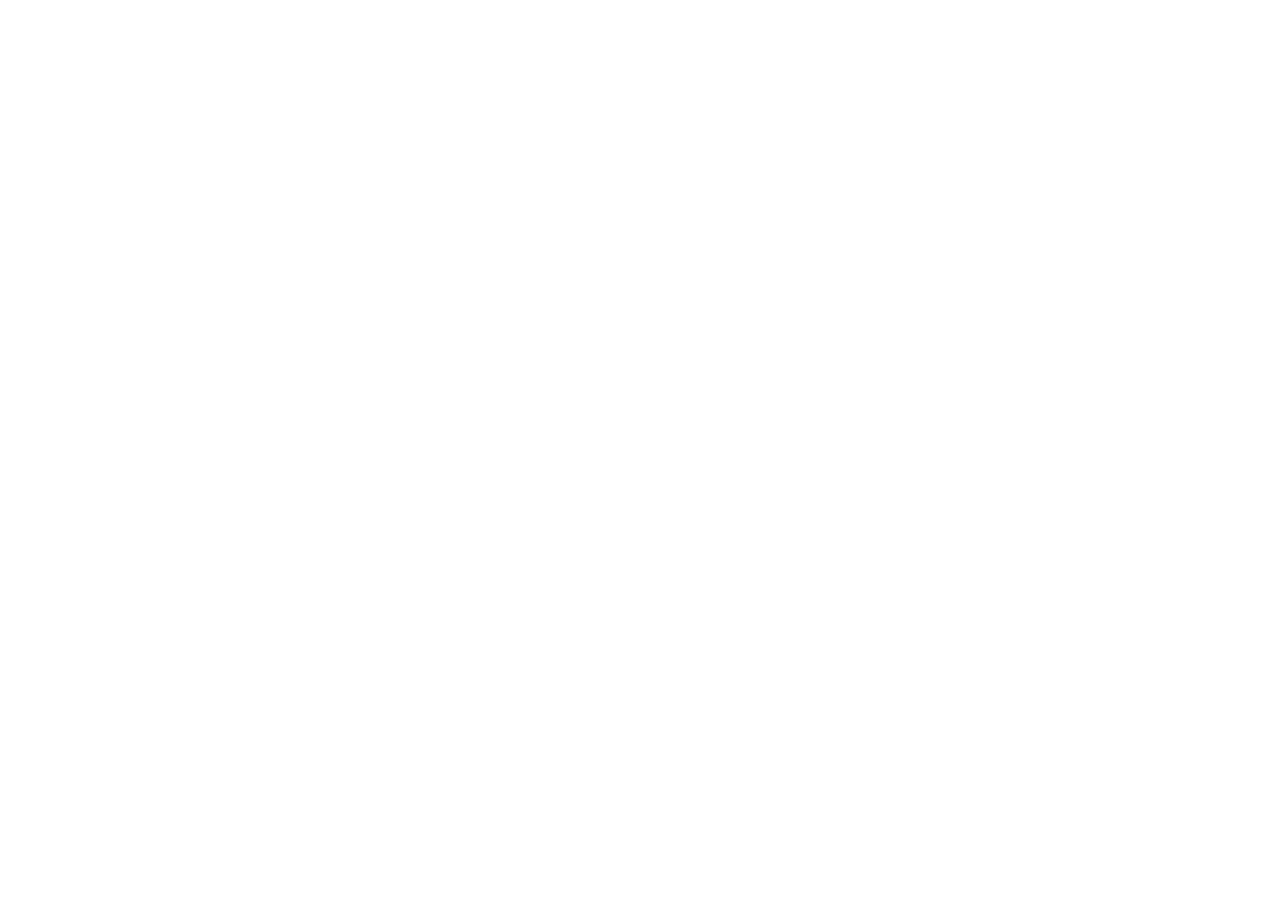
==== experiment/simulation/index.html @ ec4c59cd "Initial commit" ====
<!DOCTYPE html>
<html>
<head>
	<!-- Add CSS at the head of HTML file -->
    <link rel="stylesheet" href="./css/main.css">
</head>
<body>
		<!-- Your code goes here-->

	<!-- Add JS at the bottom of HTML file --> 
        <script src="./js/main.js"></script>
</body>
</html>
---- experiment/simulation/css/main.css ----
/* You CSS goes in here */
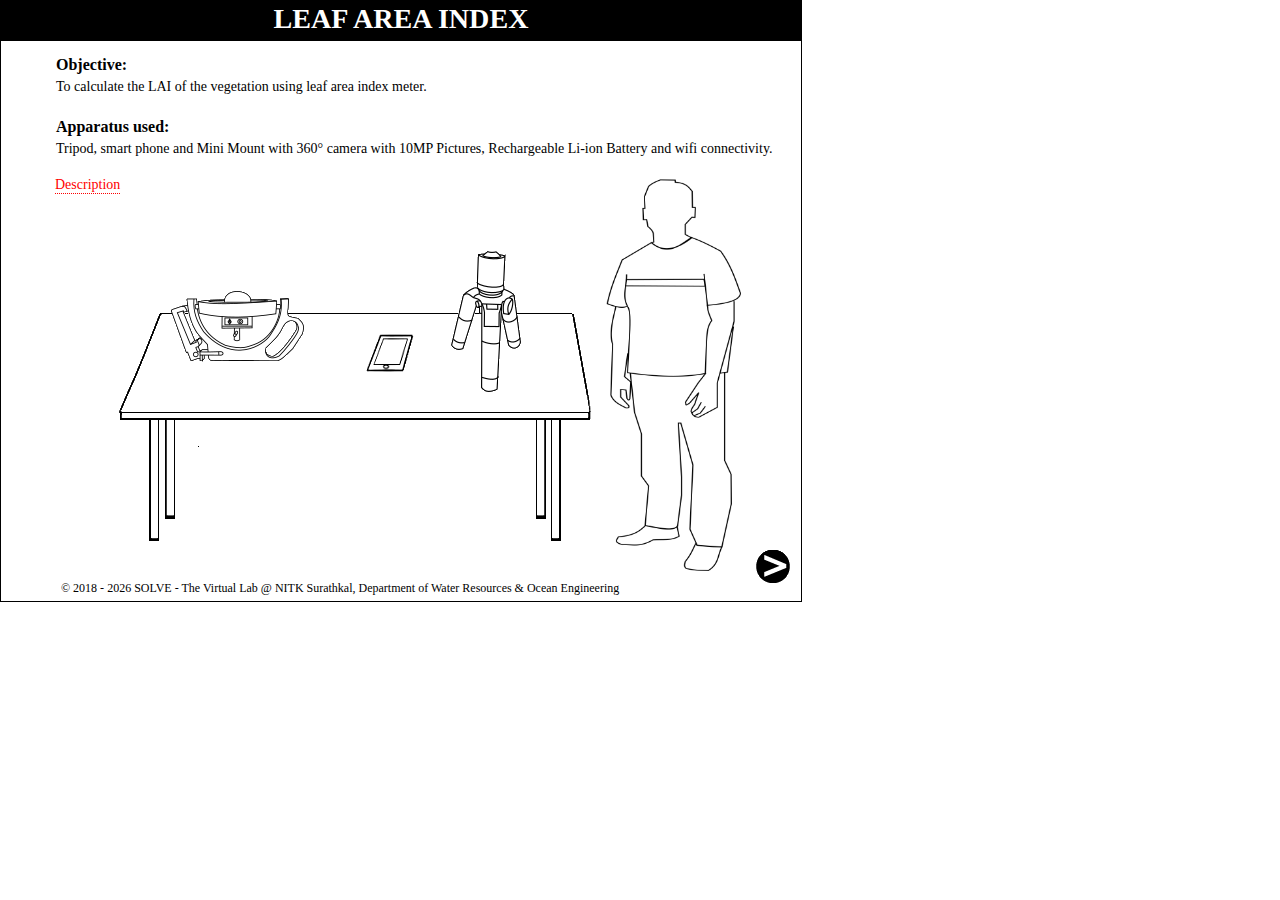
==== commit c451062e: "Updated Leaf Area Index Contents" ====
--- a/experiment/simulation/index.html
+++ b/experiment/simulation/index.html
@@ -1,13 +1,167 @@
 <!DOCTYPE html>
 <html>
 <head>
-	<!-- Add CSS at the head of HTML file -->
-    <link rel="stylesheet" href="./css/main.css">
+<meta charset="UTF-8">
+<title>SOLVE</title>
+<link rel="stylesheet" href="css/lai.css" />
+<script type="text/javascript" src="js/lai.js"></script>
+<script>
+var simsubscreennum=0;
+var temp=0;
+
+
+</script>
 </head>
-<body>
-		<!-- Your code goes here-->
 
-	<!-- Add JS at the bottom of HTML file --> 
-        <script src="./js/main.js"></script>
+<body style="margin:0; font-family:verdana;">
+<div id="simscreen">
+<div id="title"><h3>LEAF AREA INDEX</h3></div>
+
+<div class="simsubscreen" id="canvas0">
+<h4 class="incanvas">Objective:</h4>
+<p class="incanvas" style="font-size:14px;">To calculate the LAI of the vegetation using leaf area index meter.</p><br/>
+<h4 class="incanvas">Apparatus used:</h4>
+<p class="incanvas" style="font-size:14px;">Tripod, smart phone and Mini Mount with 360&deg; camera with 10MP Pictures, Rechargeable Li-ion Battery and wifi connectivity.</p>
+	<img style="position:absolute; left:50px; top:250px;cursor:pointer" title="" src="./images/table.png" />
+	<img style="position:absolute; left:120px; top:240px;cursor:pointer" title="Minimount" src="./images/mountHand.png" />
+	<img style="position:absolute; left:310px; top:280px;cursor:pointer" title="Smart Phone" src="./images/mobile.png" />
+	<img style="position:absolute; left:400px; top:200px;cursor:pointer" title="Tripod" src="./images/tripod1.png" />
+	<img style="position:absolute; left:540px; top:120px;width: 150px;height: 400px;cursor:pointer" title="" src="./images/man.png" />
+<br>&nbsp;<span class="tooltip" style="border-bottom:1px dotted ; color:red;text-align:justify">Description
+	<span class="tooltiptext">
+	<p><strong style="color:red;">Leaf area index (LAI)</strong>: is a dimensionless quantity that characterizes plant canopies. A leaf area index (LAI) expresses the leaf area per unit ground or trunk surface area of a plant and is commonly used as an indicator of the growth rate of a plant. LAI is a complex variable that relates not only to the size of the canopy, but also to its density, and the angle at which leaves are oriented in relation to one another and to light sources.
+	</p>
+	</span>
+	</span>
+</div>
+
+<div class="simsubscreen" id="canvas1" style="visibility:hidden; ">
+	<strong class="incanvas">STEP</strong>
+	<span class="circlebg">&nbsp;1&nbsp;</span>
+	<p class="steptext">&nbsp;Mount the minimount on a monopod, tripod or a handle. To unlock the minimount push the lever down from upward to downward position.</p>
+	<img id="can1-1" style="position:absolute; left:240px; top: 280px;cursor:pointer" src="images/tripod2.png" />
+	<img id="can1-2" style="position:absolute; left:350px; top:350px;cursor:pointer" src="images/mountHand.png" />
+	<img id="can1-2a" style="position:absolute; left:350px; top:350px;cursor:pointer;visibility: hidden;" src="images/mountWithHand.png" />
+	<img id="can1-2b" style="position:absolute; left:210px; top:219px;cursor:pointer;visibility: hidden;" src="images/mountHand.png" />
+	<img id="can1-3" style="position:absolute; cursor:pointer;opacity: 0;" alt="Minimount Topview" src="images/topview.png" />
+	<img id="can1-6" style="position:absolute; cursor:pointer;left:408px; top:206px;visibility: hidden" alt="Minimount Topview" src="images/bubble.png" />
+	<img id="can1-7" style="position:absolute; cursor:pointer;left:265px; top:110px;visibility: hidden" alt="Minimount Topview" src="images/zoom.png" />
+	<img id="can1-4" style="position:absolute; cursor:pointer;left:330px; top:275px;opacity: 0;transform: rotate(-60deg); transform-origin: 20% 50%;" alt="Minimount Topview" src="images/lever2.png" />
+	<img id="can1-5" style="position:absolute; cursor:pointer;left:330px; top:208px;visibility: hidden" alt="Minimount Topview" src="images/handUp.png" />
+	<img id="can1-5a" style="position:absolute; cursor:pointer;left:326px; top:255px;visibility: hidden;" alt="Minimount Topview" src="images/handDown.png" />
+	<span id="v1" class="setFont" style="position:absolute;top: 95px; left: 300px; opacity: 0;">Minimount Top View</span>
+</div>
+
+<div class="simsubscreen" id="canvas2" style="visibility:hidden;">
+	<strong class="incanvas">STEP</strong>
+	<span class="circlebg">&nbsp;2&nbsp;</span>
+	<p class="steptext">&nbsp;The weight is placed on the tubular arm to level the mount. Tighten the screws.</p>
+	<img id="can2-1" style="position:absolute; left:310px; top:280px; cursor:pointer" src="images/tripod2.png" />
+	<img id="can2-2" style="position:absolute; left:280px; top:219px;cursor:pointer" src="images/mountHand.png" />
+	<img id="can2-3" style="position:absolute; left:420px; top:430px;cursor:pointer" title="Weight" src="images/box.png" />
+	<img id="can2-3a" style="position:absolute; left:420px; top:430px;cursor:pointer;visibility: hidden" src="images/handbox.png" />
+	<img id="can2-4" style="position:absolute; left:333px; top:254px;cursor:pointer;visibility: hidden" src="images/box.png" />
+	<img id="can2-5" style="position:absolute; left:293px; top:268px;cursor:pointer;visibility: hidden" src="images/skrewTight.png" />
+	<img id="can2-5a" style="position:absolute; left:330px; top:268px;cursor:pointer;visibility: hidden" src="images/skrewTight2.png" />
+	<img id="can2-6" style="position:absolute;	left:450px; top:250px; cursor:pointer;opacity: 0;transition: opacity;transition-delay: 1s;" alt="Minimount Topview" src="images/topview.png" />
+	<img id="can2-7" style="position:absolute; cursor:pointer;left:580px; top:306px;opacity: 0;transition: opacity;transition-delay: 1s;" alt="Minimount Topview" src="images/bubble.png" />
+	<img id="can2-8" style="position:absolute; cursor:pointer;left:440px; top:210px;opacity: 0;transition: opacity;transition-delay: 1s;" alt="Minimount Topview" src="images/zoom.png" />
+	<p id="v22" class="setFont descStyle" style="position: absolute; left: 90px;top: 100px;visibility: hidden">Mount Level is indicated by a spirit green bubble.</p>
+	<span id="v21" class="setFont" style="position:absolute;top: 195px; left: 480px; opacity: 0;">Minimount Top View</span>
+</div>
+<div class="simsubscreen" id="canvas3" style="visibility:hidden;">
+	<strong class="incanvas">STEP</strong>
+	<span class="circlebg">&nbsp;3&nbsp;</span>
+	<p class="steptext">&nbsp;Before acquiring images pull of the flexible black rubber lens cap. Press the mode button to turn on the camera. Connect the camera to smartphone via wifi
+	</p>
+	<img id="can3-1" style="position:absolute; left:310px; top:280px; cursor:pointer" src="images/tripod2.png" />
+	<img id="can3-2" style="position:absolute; left:280px; top:219px;cursor:pointer" src="images/miniWithoutCap.png" />
+	<img id="can3-3" style="position:absolute; left:334px; top:222px;cursor:pointer" src="images/cap0.png" />
+	<img id="can3-3b" style="position:absolute; left:334px; top:222px;cursor:pointer;visibility: hidden" src="images/cap2.png" />
+	<img id="can3-3a" style="position:absolute; left:330px; top:216px;cursor:pointer;visibility: hidden" src="images/cap1.png" />
+	<img id="can3-5" style="position:absolute; left:389px; top:192px;cursor:pointer;visibility: hidden" src="images/zoom2.png" />
+	<img id="can3-4" style="position:absolute; left:400px; top:235px;cursor:pointer;visibility: hidden" src="images/modeAll.png" />
+	<img id="can3-4u" style="position:absolute; left:414px; top:240px;cursor:pointer;visibility: hidden" src="images/modeUp.png" />
+	<img id="can3-4d" style="position:absolute; left:414px; top:255px;cursor:pointer;visibility: hidden" src="images/modeDown.png" />
+	<img id="can3-6" style="position:absolute; left:414px; top:356px;cursor:pointer;visibility: hidden" src="images/smartPhone.png" />
+	<span id="can3-70" style="position:absolute; left:429px; top:366px;cursor:pointer;font-size:5px;visibility: hidden;">Connected</span>
+	<img id="can3-71" style="position:absolute; left:435px; top:366px;cursor:pointer;visibility: hidden" src="images/b1.png" />
+	<img id="can3-72" style="position:absolute; left:432px; top:364px;cursor:pointer;visibility: hidden" src="images/b2.png" />
+	<img id="can3-73" style="position:absolute; left:427px; top:360px;cursor:pointer;visibility: hidden" src="images/b3.png" />
+	<p id="v3" class="setFont descStyle" style="position: absolute; left: 90px;top: 440px;visibility: hidden;">Smartphone can be used to remotely trigger the camera while capturing images.</p>
+	<span id="v31" class="setFont" style="position:absolute;top: 165px; left: 370px; visibility: hidden">Minimount Mode Button Panel</span>
+</div>
+
+<div class="simsubscreen" id="canvas4" style="visibility:hidden;">
+	<strong class="incanvas">STEP</strong>
+	<span class="circlebg">&nbsp;4&nbsp;</span>
+	<p class="steptext">&nbsp;Place the setup under a vegetation and capture the image by remotely triggering the camera using a smartphone.</p>
+	<img id="can4-1" style="position:absolute; left:20px; top: 50px;cursor:pointer" src="images/tree.png" />
+	<img id="can4-2" style="position:absolute; left:180px; top: 240px;cursor:pointer" src="images/manMount.png	" />
+	<img id="can4-3" style="position:absolute; left:500px; top: 380px;cursor:pointer" src="images/smartPhone.png" />
+	<img id="can4-3a" style="position:absolute; left:500px; top: 380px;cursor:pointer;visibility:hidden" src="images/pressHand.png" />
+	<img id="can4-4" style="position:absolute; left:514px; top: 390px;cursor:pointer;visibility:hidden" src="images/pic.png" />
+	<img id="can4-5" style="position:absolute; left:400px; top: 120px;cursor:pointer;visibility: hidden;" src="images/picture.png" />
+	<p id="v4" class="setFont descStyle" style="position: absolute; left: 370px;top: 455px;width:350px	">The smart phone should be within 20m distance.</p>
+</div>
+
+<div class="simsubscreen" id="canvas5" style="visibility:hidden;">
+	<strong class="incanvas">STEP</strong>
+	<span class="circlebg">&nbsp;5&nbsp;</span>
+	<p class="steptext">&nbsp;Select the image sample and The image captured is analysed and  vegetative parameters are calculated.</p>
+	<div id="mySlider"></div>
+	<div id="sliderNav">
+		<div id="sliderPrev" onclick="prevSlide();"><img src="images/back.png"></div>
+		<div id="sliderNext" onclick="nextSlide();"><img src="images/forward.png"></div>
+	</div>
+	<p class="setFont" style="position:absolute;left: 340px;top:370px;text-align: center;" id="name"></p>
+	<span class="tooltip" style="position: absolute; top:390px; left: 0px;border-bottom:1px dotted ; color:red;text-align:justify;">Inference
+		<span class="tooltiptext" style="background-color:  rgb(15, 14, 14);">
+		<p><strong style="color:red;">Leaf area index (LAI)</strong>: is 0 for Bare Ground and over 10 for dense conifer forests
+		</p>
+		</span>
+		</span>
+	<table style="position:absolute;left: 0px;top:410px;font-size: 12px;
+	">
+		<thead>
+			<tr>
+				<th>Latitude<p>[<0=S]</p></th>
+				<th>Longitude<p>[<0=W]</p></th>
+				<th>GapFraction</th>
+				<th>Openness</th>
+				<th>LAI(2000)-Lin</th>
+				<th>LAI(2000G)-Lin</th>
+				<th>LAI(2000)-Log</th>
+				<th>LAI(2000G)-Log</th>
+			</tr>
+		</thead>
+		<tbody id="data">
+
+		</tbody>
+	</table>
+</div>
+
+
+<!-- nextButton -->
+<div id="nav">
+<img id="nextButton" onclick="navNext()" src="images/Next.png" />
+</div>
+
+<span id="dialog-div" style="text-align:justify;padding: 2px;border-radius: 5px;">
+	 <p id="divp" style="font-family:verdana; font-size:14px;padding: 5px;">Both ends of the pipe must be trimmed to ensure parallel faces.</p>
+	 <input type="button" style="cursor:pointer;border-radius: 5px;margin: 0 auto; padding: 0;display: inline-block;text-align: center;" value="OK" onclick = "hideDialog();">
+</span>
+
+
+ <!-- This is the questions division -->
+<span id="question-div">
+	 <p id="divq" style="font-family:verdana; font-size:14px;">Both ends of the pipe must be trimmed to ensure parallel faces.</p>
+	 <!-- <input type="button" style="cursor:pointer" value="OK" onclick = "evaluateAnswer();"> -->
+	 <p id="ans"></p>
+</span>
+<!--Blinking Arrow	-->
+<img class ="" id="arrow1" style="visibility:hidden;" src="images/arrow1.png"/>
+<div id="copyright"> &copy; 2018 - <script>document.write(new Date().getFullYear())</script> SOLVE - The Virtual Lab @ NITK Surathkal, Department of Water Resources & Ocean Engineering</div>
+</div>
 </body>
 </html>
--- a/experiment/simulation/css/lai.css
+++ b/experiment/simulation/css/lai.css
@@ -0,0 +1,438 @@
+
+html
+{
+    -moz-user-select     : none;
+    -khtml-user-select   : none;
+    -webkit-user-select  : none;
+    -o-user-select       : none;
+    user-select          : none;
+}
+#simscreen
+{
+	position: relative;
+	left:0px;
+	top:0px;
+	height: 600px; 
+	width:800px;
+	border:solid 1px;
+	background-color:white;
+}
+
+#title{
+	position:relative;
+	left: 0px;
+	top: 0px;
+	height:40px;
+	font-size: 24px;
+	text-align:center;
+	background-color: black;
+	font-family: verdana;
+	color: White;
+	text-transform: uppercase; 
+}
+
+#title h3
+{  
+	padding-top:2px;
+	margin:0px;
+}	
+
+.simsubscreen
+{
+	position:absolute;
+	left:50px;
+	top:50px;
+	height:530px;
+	width:745px;
+}
+
+.incanvas
+{
+	margin:5px 0 0 5px;
+	padding:0;
+	font-family:verdana;
+}
+
+#nextButton
+{
+	position:absolute;
+	left:750px;
+	top:540px;
+	cursor:pointer;
+}
+
+.circlebg
+{
+	border-radius:100%;
+	font-size:25px;
+	color:#fff;
+	text-align:center;
+	background:#000
+}
+
+.steptext
+{
+	display:inline;
+	font-size:14px;
+}
+
+table th, tr, td{
+	border: 1px solid black;
+	padding: 2px;
+	font-family: verdana;
+	border-collapse: collapse;
+}
+
+td{
+	font-family: verdana;
+	font-size: 14px;
+	text-align: center;
+	padding:10px;
+}
+
+#copyright{
+	position: absolute;
+	left:60px;
+	top: 580px;
+	font-size:12px;
+}
+
+
+
+#dialog-div{
+	position: absolute;
+	text-align:justify;
+	padding: 2px;
+	left:400px;
+	top:100px;
+	width:300px;
+	border:solid 1px black;
+	background-color: black;
+	/* filter: alpha(opacity=55); */
+	color:white;
+	visibility:hidden;
+}
+
+#dialog-div p{
+	position: relative;
+	text-indent:20px;
+}
+
+#dialog-div input{
+	position: relative;
+	/* left:200px; */
+	/* width:50px; */
+	padding-top:2px;
+	float : right;
+	width:15%;
+}
+input[type="button"]{
+	cursor:pointer
+}
+
+#question-div{
+	position: absolute;
+	border:ridge 3px lightgrey;
+	background-color: lightgrey;
+	/* filter: alpha(opacity=55); */
+	color:black;
+	padding:10px;
+	visibility:hidden;
+	
+}
+
+
+.tooltip {
+  position: relative;
+  display: inline-block;
+  border-bottom: 1px dotted black;
+  font-family: verdana;
+	font-size:14px;
+}
+
+.tooltip .tooltiptext {
+	font-family: verdana;
+	font-size:14px;
+  visibility: hidden;
+  width: 500px;
+  background-color: black;
+  color: #fff;
+  border-radius: 6px;
+  padding: 10px 10px 10px 10px;
+
+  /* Position the tooltip */
+  position: absolute;
+  z-index: 100;
+ /* text-align:center;  */
+}
+
+.tooltip:hover .tooltiptext {
+  visibility: visible;
+}
+
+.setFont{
+	font-family: verdana;
+	font-size: 14px;
+}
+
+.descStyle{
+	padding: 5px;
+	background-color: #07070780;
+	color: white;
+	border-radius: 3px;
+	width: 500px;
+	text-align: center;
+}
+#mySlider {
+	overflow: hidden;
+    position: absolute;
+    width: 500px;
+    height: 300px;
+	left:120px;
+	top:60px;
+	border:5px lightgrey solid;
+	/* border-radius:25px; */
+	border-style:ridge;
+}
+
+#sliderNav {
+	position: relative;
+	left:210px;
+	top:150px;
+	width:250px;
+}
+
+.singleSlide {
+
+	background-size: cover;
+	height: 300px;
+	position: absolute;
+	left: 500px;
+	width: 100%;
+	top: 0px;
+}
+
+.slideOverlay {
+	background-color: rgba(0, 0, 0, 0);
+	padding-left: 0px;
+	padding-top: 0px;
+}
+
+
+#sliderNav:hover { cursor: pointer;}
+
+#sliderPrev {
+	position: relative;
+	float: left;
+	left: -70px;
+	top:50%;
+}
+#sliderNext {
+	position: relative;
+	float: right;
+	right: -155px;
+}
+.slideShow{
+	visibility:visible;
+}
+
+.slideHide{
+		visibility:hidden;
+
+}
+@-webkit-keyframes slideIn {
+    100% { left: 0; }
+}
+
+@keyframes slideIn {
+    100% { left: 0; }
+}
+
+@-webkit-keyframes slideIn1 {
+    100% { opacity:1 ; }
+}
+
+@keyframes slideIn1 {
+    100% { opacity: 1; }
+}
+
+.slideInRight {
+	left: -100%;
+	-webkit-animation: slideIn 1s forwards;
+    animation: slideIn 1s forwards;
+}
+
+.slideInLeft {
+	left: 100%;
+	-webkit-animation: slideIn 1s forwards;
+    animation: slideIn 1s forwards;
+}
+
+
+@-webkit-keyframes slideOutLeft {
+	100% { left: -100%; }
+}
+
+@keyframes slideOutLeft {
+    100% { left: -100%; }
+}
+
+@-webkit-keyframes slideOutRight {
+    100% { left: 100%; }
+}
+
+@keyframes slideOutRight {
+    100% { left: 100%; }
+}
+
+.slideOutLeft {
+	-webkit-animation: slideOutLeft 1s forwards;
+	animation: slideOutLeft 1s forwards;
+}
+
+
+.slideOutRight {
+	-webkit-animation: slideOutRight 1s forwards;
+	animation: slideOutRight 1s forwards;
+}
+
+@keyframes moveMinimount
+{
+	0% {left:350px; top:350px;}
+	50%{left:350px; top:215px;}
+	80%{left:210px; top:215px;}
+	100%{left:210px; top:219px;}
+}
+@-webkit-keyframes moveMinimount
+{
+	0% {left:350px; top:350px;}
+	50%{left:350px; top:215px;}
+	80%{left:210px; top:215px;}
+	100%{left:210px; top:219px;}
+}
+
+@keyframes moveMinimountLeft
+{
+	0% {left:210px; top:219px;}
+	100%{left:50px; top:219px;}
+}
+@-webkit-keyframes moveMinimountLeft
+{
+	0% {left:210px; top:219px;}
+	100%{left:50px; top:219px;}
+}
+@keyframes moveTripodLeft
+{
+	0% {left:240px; top: 280px;}
+	100%{left:80px; top:280px;}
+}
+@-webkit-keyframes moveTripodLeft
+{
+	0% {left:240px; top: 280px;}
+	100%{left:80px; top:280px;}
+}
+
+@keyframes topViewMove
+{
+	0% {left:80px; top: 200px;opacity: 0.5}
+	50% {opacity: 0.6}
+	100%{left:280px; top:150px;opacity: 1}
+}
+@-webkit-keyframes topViewMove
+{
+	0% {left:80px; top: 200px;opacity: 0.5}
+	50% {opacity: 0.6}
+	100%{left:280px; top:150px;opacity: 1}
+}
+
+@keyframes moveLeverDown
+{
+	0% {transform: rotate(0deg); }
+	100%{transform: rotate(15deg);}
+}
+@-webkit-keyframes moveLeverDown
+{
+	0% {left:326px; top:215px;}
+	100%{left:326px; top:225px;}
+}
+
+@keyframes moveBubbleOne
+{
+	0% {left:408px; top:206px;}
+	100%{left:405px; top:210px;}
+}
+@-webkit-keyframes moveBubbleOne
+{
+	0% {left:408px; top:206px;}
+	100%{left:405px; top:210px;}
+}
+
+@keyframes moveBox
+{
+	0% {left:420px; top:430px;}
+	50%{left:330px; top:258px;}
+	100%{left:333px; top:254px;}
+}
+@-webkit-keyframes moveBox
+{
+	0% {left:420px; top:430px;}
+	50%{left:330px; top:258px;}
+	100%{left:333px; top:254px;}
+}
+
+@keyframes moveBubbleTwo
+{
+	0% {left:580px; top:306px;}
+	100%{left:574px; top:305px;}
+}
+@-webkit-keyframes moveBubbleTwo
+{
+	0% {left:580px; top:306px;}
+	100%{left:574px; top:305px;}
+}
+
+@keyframes capMove
+{
+	0% {left:334px; top:216px;}
+	50% {left:334px; top:216px;}
+	100%{left:334px; top:180px;}
+}
+@-webkit-keyframes capMove
+{
+	0% {left:334px; top:222px;}
+	50% {left:334px; top:222px;}
+	100%{left:334px; top:180px;}
+}
+
+
+@keyframes moveMinimountLeft1
+{
+	0% {left:210px; top:219px;}
+	100%{left:150px; top:219px;}
+}
+@-webkit-keyframes moveMinimountLeft1
+{
+	0% {left:210px; top:219px;}
+	100%{left:150px; top:219px;}
+}
+@keyframes moveTripodLeft1
+{
+	0% {left:240px; top: 280px;}
+	100%{left:180px; top:280px;}
+}
+@-webkit-keyframes moveTripodLeft1
+{
+	0% {left:240px; top: 280px;}
+	100%{left:180px; top:280px;}
+}
+
+@keyframes zoomMove
+{
+	0% {left:150px; top: 192px;}
+	100%{left:389px; top:192px;}
+}
+@-webkit-keyframes zoomMove
+{
+	0% {left:150px; top: 192px;}
+	100%{left:389px; top:192px;}
+}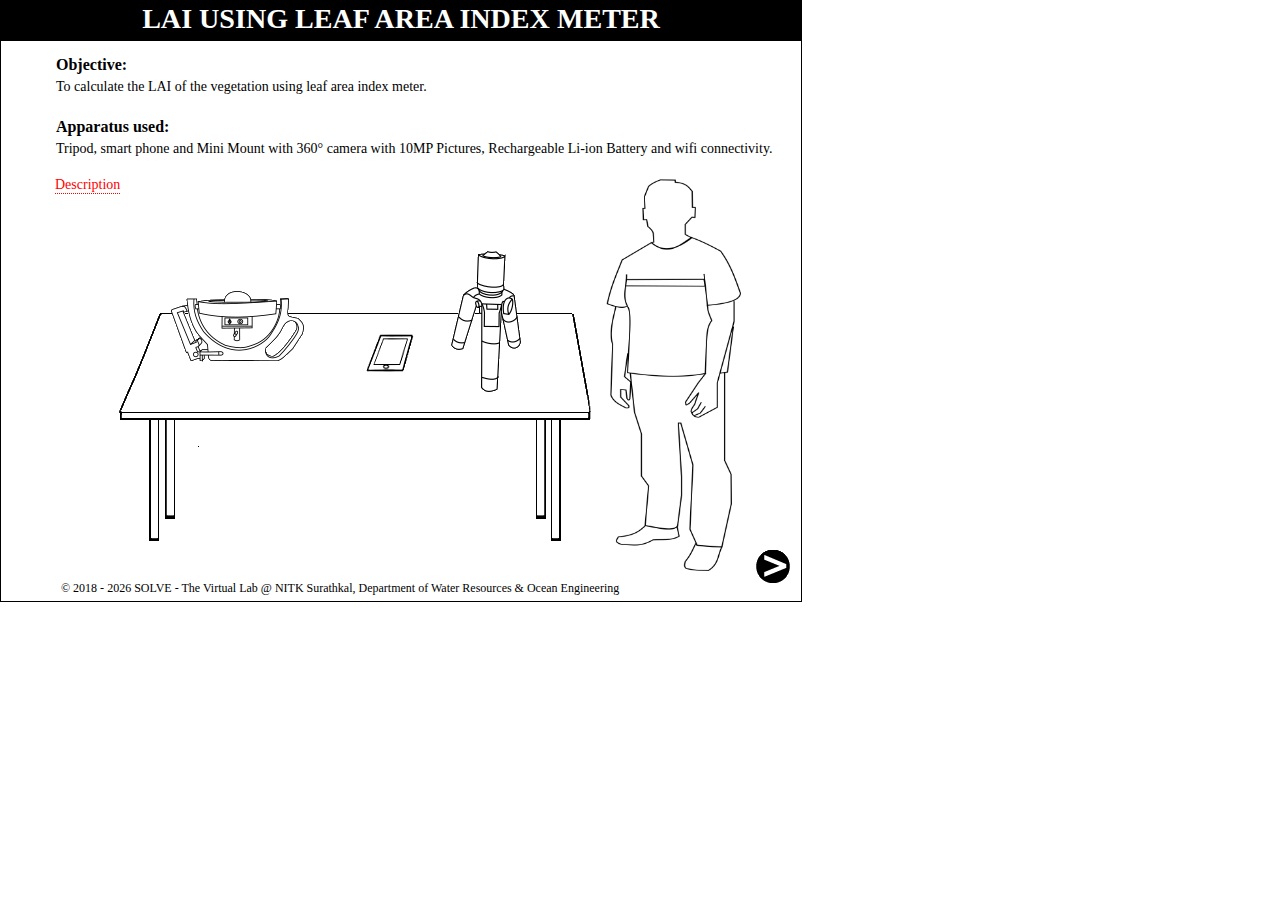
==== commit 1b8ed0fd: "ldc review comments have been rectified" ====
--- a/experiment/simulation/index.html
+++ b/experiment/simulation/index.html
@@ -1,167 +1,672 @@
 <!DOCTYPE html>
 <html>
-<head>
-<meta charset="UTF-8">
-<title>SOLVE</title>
-<link rel="stylesheet" href="css/lai.css" />
-<script type="text/javascript" src="js/lai.js"></script>
-<script>
-var simsubscreennum=0;
-var temp=0;
-
-
-</script>
-</head>
-
-<body style="margin:0; font-family:verdana;">
-<div id="simscreen">
-<div id="title"><h3>LEAF AREA INDEX</h3></div>
-
-<div class="simsubscreen" id="canvas0">
-<h4 class="incanvas">Objective:</h4>
-<p class="incanvas" style="font-size:14px;">To calculate the LAI of the vegetation using leaf area index meter.</p><br/>
-<h4 class="incanvas">Apparatus used:</h4>
-<p class="incanvas" style="font-size:14px;">Tripod, smart phone and Mini Mount with 360&deg; camera with 10MP Pictures, Rechargeable Li-ion Battery and wifi connectivity.</p>
-	<img style="position:absolute; left:50px; top:250px;cursor:pointer" title="" src="./images/table.png" />
-	<img style="position:absolute; left:120px; top:240px;cursor:pointer" title="Minimount" src="./images/mountHand.png" />
-	<img style="position:absolute; left:310px; top:280px;cursor:pointer" title="Smart Phone" src="./images/mobile.png" />
-	<img style="position:absolute; left:400px; top:200px;cursor:pointer" title="Tripod" src="./images/tripod1.png" />
-	<img style="position:absolute; left:540px; top:120px;width: 150px;height: 400px;cursor:pointer" title="" src="./images/man.png" />
-<br>&nbsp;<span class="tooltip" style="border-bottom:1px dotted ; color:red;text-align:justify">Description
-	<span class="tooltiptext">
-	<p><strong style="color:red;">Leaf area index (LAI)</strong>: is a dimensionless quantity that characterizes plant canopies. A leaf area index (LAI) expresses the leaf area per unit ground or trunk surface area of a plant and is commonly used as an indicator of the growth rate of a plant. LAI is a complex variable that relates not only to the size of the canopy, but also to its density, and the angle at which leaves are oriented in relation to one another and to light sources.
-	</p>
-	</span>
-	</span>
-</div>
-
-<div class="simsubscreen" id="canvas1" style="visibility:hidden; ">
-	<strong class="incanvas">STEP</strong>
-	<span class="circlebg">&nbsp;1&nbsp;</span>
-	<p class="steptext">&nbsp;Mount the minimount on a monopod, tripod or a handle. To unlock the minimount push the lever down from upward to downward position.</p>
-	<img id="can1-1" style="position:absolute; left:240px; top: 280px;cursor:pointer" src="images/tripod2.png" />
-	<img id="can1-2" style="position:absolute; left:350px; top:350px;cursor:pointer" src="images/mountHand.png" />
-	<img id="can1-2a" style="position:absolute; left:350px; top:350px;cursor:pointer;visibility: hidden;" src="images/mountWithHand.png" />
-	<img id="can1-2b" style="position:absolute; left:210px; top:219px;cursor:pointer;visibility: hidden;" src="images/mountHand.png" />
-	<img id="can1-3" style="position:absolute; cursor:pointer;opacity: 0;" alt="Minimount Topview" src="images/topview.png" />
-	<img id="can1-6" style="position:absolute; cursor:pointer;left:408px; top:206px;visibility: hidden" alt="Minimount Topview" src="images/bubble.png" />
-	<img id="can1-7" style="position:absolute; cursor:pointer;left:265px; top:110px;visibility: hidden" alt="Minimount Topview" src="images/zoom.png" />
-	<img id="can1-4" style="position:absolute; cursor:pointer;left:330px; top:275px;opacity: 0;transform: rotate(-60deg); transform-origin: 20% 50%;" alt="Minimount Topview" src="images/lever2.png" />
-	<img id="can1-5" style="position:absolute; cursor:pointer;left:330px; top:208px;visibility: hidden" alt="Minimount Topview" src="images/handUp.png" />
-	<img id="can1-5a" style="position:absolute; cursor:pointer;left:326px; top:255px;visibility: hidden;" alt="Minimount Topview" src="images/handDown.png" />
-	<span id="v1" class="setFont" style="position:absolute;top: 95px; left: 300px; opacity: 0;">Minimount Top View</span>
-</div>
-
-<div class="simsubscreen" id="canvas2" style="visibility:hidden;">
-	<strong class="incanvas">STEP</strong>
-	<span class="circlebg">&nbsp;2&nbsp;</span>
-	<p class="steptext">&nbsp;The weight is placed on the tubular arm to level the mount. Tighten the screws.</p>
-	<img id="can2-1" style="position:absolute; left:310px; top:280px; cursor:pointer" src="images/tripod2.png" />
-	<img id="can2-2" style="position:absolute; left:280px; top:219px;cursor:pointer" src="images/mountHand.png" />
-	<img id="can2-3" style="position:absolute; left:420px; top:430px;cursor:pointer" title="Weight" src="images/box.png" />
-	<img id="can2-3a" style="position:absolute; left:420px; top:430px;cursor:pointer;visibility: hidden" src="images/handbox.png" />
-	<img id="can2-4" style="position:absolute; left:333px; top:254px;cursor:pointer;visibility: hidden" src="images/box.png" />
-	<img id="can2-5" style="position:absolute; left:293px; top:268px;cursor:pointer;visibility: hidden" src="images/skrewTight.png" />
-	<img id="can2-5a" style="position:absolute; left:330px; top:268px;cursor:pointer;visibility: hidden" src="images/skrewTight2.png" />
-	<img id="can2-6" style="position:absolute;	left:450px; top:250px; cursor:pointer;opacity: 0;transition: opacity;transition-delay: 1s;" alt="Minimount Topview" src="images/topview.png" />
-	<img id="can2-7" style="position:absolute; cursor:pointer;left:580px; top:306px;opacity: 0;transition: opacity;transition-delay: 1s;" alt="Minimount Topview" src="images/bubble.png" />
-	<img id="can2-8" style="position:absolute; cursor:pointer;left:440px; top:210px;opacity: 0;transition: opacity;transition-delay: 1s;" alt="Minimount Topview" src="images/zoom.png" />
-	<p id="v22" class="setFont descStyle" style="position: absolute; left: 90px;top: 100px;visibility: hidden">Mount Level is indicated by a spirit green bubble.</p>
-	<span id="v21" class="setFont" style="position:absolute;top: 195px; left: 480px; opacity: 0;">Minimount Top View</span>
-</div>
-<div class="simsubscreen" id="canvas3" style="visibility:hidden;">
-	<strong class="incanvas">STEP</strong>
-	<span class="circlebg">&nbsp;3&nbsp;</span>
-	<p class="steptext">&nbsp;Before acquiring images pull of the flexible black rubber lens cap. Press the mode button to turn on the camera. Connect the camera to smartphone via wifi
-	</p>
-	<img id="can3-1" style="position:absolute; left:310px; top:280px; cursor:pointer" src="images/tripod2.png" />
-	<img id="can3-2" style="position:absolute; left:280px; top:219px;cursor:pointer" src="images/miniWithoutCap.png" />
-	<img id="can3-3" style="position:absolute; left:334px; top:222px;cursor:pointer" src="images/cap0.png" />
-	<img id="can3-3b" style="position:absolute; left:334px; top:222px;cursor:pointer;visibility: hidden" src="images/cap2.png" />
-	<img id="can3-3a" style="position:absolute; left:330px; top:216px;cursor:pointer;visibility: hidden" src="images/cap1.png" />
-	<img id="can3-5" style="position:absolute; left:389px; top:192px;cursor:pointer;visibility: hidden" src="images/zoom2.png" />
-	<img id="can3-4" style="position:absolute; left:400px; top:235px;cursor:pointer;visibility: hidden" src="images/modeAll.png" />
-	<img id="can3-4u" style="position:absolute; left:414px; top:240px;cursor:pointer;visibility: hidden" src="images/modeUp.png" />
-	<img id="can3-4d" style="position:absolute; left:414px; top:255px;cursor:pointer;visibility: hidden" src="images/modeDown.png" />
-	<img id="can3-6" style="position:absolute; left:414px; top:356px;cursor:pointer;visibility: hidden" src="images/smartPhone.png" />
-	<span id="can3-70" style="position:absolute; left:429px; top:366px;cursor:pointer;font-size:5px;visibility: hidden;">Connected</span>
-	<img id="can3-71" style="position:absolute; left:435px; top:366px;cursor:pointer;visibility: hidden" src="images/b1.png" />
-	<img id="can3-72" style="position:absolute; left:432px; top:364px;cursor:pointer;visibility: hidden" src="images/b2.png" />
-	<img id="can3-73" style="position:absolute; left:427px; top:360px;cursor:pointer;visibility: hidden" src="images/b3.png" />
-	<p id="v3" class="setFont descStyle" style="position: absolute; left: 90px;top: 440px;visibility: hidden;">Smartphone can be used to remotely trigger the camera while capturing images.</p>
-	<span id="v31" class="setFont" style="position:absolute;top: 165px; left: 370px; visibility: hidden">Minimount Mode Button Panel</span>
-</div>
-
-<div class="simsubscreen" id="canvas4" style="visibility:hidden;">
-	<strong class="incanvas">STEP</strong>
-	<span class="circlebg">&nbsp;4&nbsp;</span>
-	<p class="steptext">&nbsp;Place the setup under a vegetation and capture the image by remotely triggering the camera using a smartphone.</p>
-	<img id="can4-1" style="position:absolute; left:20px; top: 50px;cursor:pointer" src="images/tree.png" />
-	<img id="can4-2" style="position:absolute; left:180px; top: 240px;cursor:pointer" src="images/manMount.png	" />
-	<img id="can4-3" style="position:absolute; left:500px; top: 380px;cursor:pointer" src="images/smartPhone.png" />
-	<img id="can4-3a" style="position:absolute; left:500px; top: 380px;cursor:pointer;visibility:hidden" src="images/pressHand.png" />
-	<img id="can4-4" style="position:absolute; left:514px; top: 390px;cursor:pointer;visibility:hidden" src="images/pic.png" />
-	<img id="can4-5" style="position:absolute; left:400px; top: 120px;cursor:pointer;visibility: hidden;" src="images/picture.png" />
-	<p id="v4" class="setFont descStyle" style="position: absolute; left: 370px;top: 455px;width:350px	">The smart phone should be within 20m distance.</p>
-</div>
-
-<div class="simsubscreen" id="canvas5" style="visibility:hidden;">
-	<strong class="incanvas">STEP</strong>
-	<span class="circlebg">&nbsp;5&nbsp;</span>
-	<p class="steptext">&nbsp;Select the image sample and The image captured is analysed and  vegetative parameters are calculated.</p>
-	<div id="mySlider"></div>
-	<div id="sliderNav">
-		<div id="sliderPrev" onclick="prevSlide();"><img src="images/back.png"></div>
-		<div id="sliderNext" onclick="nextSlide();"><img src="images/forward.png"></div>
-	</div>
-	<p class="setFont" style="position:absolute;left: 340px;top:370px;text-align: center;" id="name"></p>
-	<span class="tooltip" style="position: absolute; top:390px; left: 0px;border-bottom:1px dotted ; color:red;text-align:justify;">Inference
-		<span class="tooltiptext" style="background-color:  rgb(15, 14, 14);">
-		<p><strong style="color:red;">Leaf area index (LAI)</strong>: is 0 for Bare Ground and over 10 for dense conifer forests
-		</p>
-		</span>
-		</span>
-	<table style="position:absolute;left: 0px;top:410px;font-size: 12px;
-	">
-		<thead>
-			<tr>
-				<th>Latitude<p>[<0=S]</p></th>
-				<th>Longitude<p>[<0=W]</p></th>
-				<th>GapFraction</th>
-				<th>Openness</th>
-				<th>LAI(2000)-Lin</th>
-				<th>LAI(2000G)-Lin</th>
-				<th>LAI(2000)-Log</th>
-				<th>LAI(2000G)-Log</th>
-			</tr>
-		</thead>
-		<tbody id="data">
-
-		</tbody>
-	</table>
-</div>
-
-
-<!-- nextButton -->
-<div id="nav">
-<img id="nextButton" onclick="navNext()" src="images/Next.png" />
-</div>
-
-<span id="dialog-div" style="text-align:justify;padding: 2px;border-radius: 5px;">
-	 <p id="divp" style="font-family:verdana; font-size:14px;padding: 5px;">Both ends of the pipe must be trimmed to ensure parallel faces.</p>
-	 <input type="button" style="cursor:pointer;border-radius: 5px;margin: 0 auto; padding: 0;display: inline-block;text-align: center;" value="OK" onclick = "hideDialog();">
-</span>
-
-
- <!-- This is the questions division -->
-<span id="question-div">
-	 <p id="divq" style="font-family:verdana; font-size:14px;">Both ends of the pipe must be trimmed to ensure parallel faces.</p>
-	 <!-- <input type="button" style="cursor:pointer" value="OK" onclick = "evaluateAnswer();"> -->
-	 <p id="ans"></p>
-</span>
-<!--Blinking Arrow	-->
-<img class ="" id="arrow1" style="visibility:hidden;" src="images/arrow1.png"/>
-<div id="copyright"> &copy; 2018 - <script>document.write(new Date().getFullYear())</script> SOLVE - The Virtual Lab @ NITK Surathkal, Department of Water Resources & Ocean Engineering</div>
-</div>
-</body>
+  <head>
+    <meta charset="UTF-8" />
+    <title>SOLVE</title>
+    <link rel="stylesheet" href="css/lai.css" />
+    <script type="text/javascript" src="js/lai.js"></script>
+    <script>
+      var simsubscreennum = 0;
+      var temp = 0;
+    </script>
+  </head>
+
+  <body style="margin: 0; font-family: verdana">
+    <div id="simscreen">
+      <div id="title"><h3>LAI using leaf area index meter</h3></div>
+
+      <div class="simsubscreen" id="canvas0">
+        <h4 class="incanvas">Objective:</h4>
+        <p class="incanvas" style="font-size: 14px">
+          To calculate the LAI of the vegetation using leaf area index meter.
+        </p>
+        <br />
+        <h4 class="incanvas">Apparatus used:</h4>
+        <p class="incanvas" style="font-size: 14px">
+          Tripod, smart phone and Mini Mount with 360&deg; camera with 10MP
+          Pictures, Rechargeable Li-ion Battery and wifi connectivity.
+        </p>
+        <img
+          style="position: absolute; left: 50px; top: 250px; cursor: pointer"
+          title=""
+          src="./images/table.png"
+        />
+        <img
+          style="position: absolute; left: 120px; top: 240px; cursor: pointer"
+          title="Minimount"
+          src="./images/mountHand.png"
+        />
+        <img
+          style="position: absolute; left: 310px; top: 280px; cursor: pointer"
+          title="Smart Phone"
+          src="./images/mobile.png"
+        />
+        <img
+          style="position: absolute; left: 400px; top: 200px; cursor: pointer"
+          title="Tripod"
+          src="./images/tripod1.png"
+        />
+        <img
+          style="
+            position: absolute;
+            left: 540px;
+            top: 120px;
+            width: 150px;
+            height: 400px;
+            cursor: pointer;
+          "
+          title=""
+          src="./images/man.png"
+        />
+        <br />&nbsp;<span
+          class="tooltip"
+          style="border-bottom: 1px dotted; color: red; text-align: justify"
+          >Description
+          <span class="tooltiptext">
+            <p>
+              <strong style="color: red">Leaf area index (LAI)</strong>: is a
+              dimensionless quantity that characterizes plant canopies. A leaf
+              area index (LAI) expresses the leaf area per unit ground or trunk
+              surface area of a plant and is commonly used as an indicator of
+              the growth rate of a plant. LAI is a complex variable that relates
+              not only to the size of the canopy, but also to its density, and
+              the angle at which leaves are oriented in relation to one another
+              and to light sources.
+            </p>
+          </span>
+        </span>
+      </div>
+
+      <div class="simsubscreen" id="canvas1" style="visibility: hidden">
+        <strong class="incanvas">STEP</strong>
+        <span class="circlebg">&nbsp;1&nbsp;</span>
+        <p class="steptext">
+          &nbsp;Mount the minimount on a monopod, tripod or a handle. To unlock
+          the minimount push the lever down from upward to downward position.
+        </p>
+        <img
+          id="can1-1"
+          style="position: absolute; left: 240px; top: 280px; cursor: pointer"
+          src="images/tripod2.png"
+        />
+        <img
+          id="can1-2"
+          style="position: absolute; left: 350px; top: 350px; cursor: pointer"
+          src="images/mountHand.png"
+        />
+        <img
+          id="can1-2a"
+          style="
+            position: absolute;
+            left: 350px;
+            top: 350px;
+            cursor: pointer;
+            visibility: hidden;
+          "
+          src="images/mountWithHand.png"
+        />
+        <img
+          id="can1-2b"
+          style="
+            position: absolute;
+            left: 210px;
+            top: 219px;
+            cursor: pointer;
+            visibility: hidden;
+          "
+          src="images/mountHand.png"
+        />
+        <img
+          id="can1-3"
+          style="position: absolute; cursor: pointer; opacity: 0"
+          alt="Minimount Topview"
+          src="images/topview.png"
+        />
+        <img
+          id="can1-6"
+          style="
+            position: absolute;
+            cursor: pointer;
+            left: 408px;
+            top: 206px;
+            visibility: hidden;
+          "
+          alt="Minimount Topview"
+          src="images/bubble.png"
+        />
+        <img
+          id="can1-7"
+          style="
+            position: absolute;
+            cursor: pointer;
+            left: 265px;
+            top: 110px;
+            visibility: hidden;
+          "
+          alt="Minimount Topview"
+          src="images/zoom.png"
+        />
+        <img
+          id="can1-4"
+          style="
+            position: absolute;
+            cursor: pointer;
+            left: 330px;
+            top: 275px;
+            opacity: 0;
+            transform: rotate(-60deg);
+            transform-origin: 20% 50%;
+          "
+          alt="Minimount Topview"
+          src="images/lever2.png"
+        />
+        <img
+          id="can1-5"
+          style="
+            position: absolute;
+            cursor: pointer;
+            left: 330px;
+            top: 208px;
+            visibility: hidden;
+          "
+          alt="Minimount Topview"
+          src="images/handUp.png"
+        />
+        <img
+          id="can1-5a"
+          style="
+            position: absolute;
+            cursor: pointer;
+            left: 326px;
+            top: 255px;
+            visibility: hidden;
+          "
+          alt="Minimount Topview"
+          src="images/handDown.png"
+        />
+        <span
+          id="v1"
+          class="setFont"
+          style="position: absolute; top: 95px; left: 300px; opacity: 0"
+          >Minimount Top View</span
+        >
+      </div>
+
+      <div class="simsubscreen" id="canvas2" style="visibility: hidden">
+        <strong class="incanvas">STEP</strong>
+        <span class="circlebg">&nbsp;2&nbsp;</span>
+        <p class="steptext">
+          &nbsp;The weight is placed on the tubular arm to level the mount.
+          Tighten the screws.
+        </p>
+        <img
+          id="can2-1"
+          style="position: absolute; left: 310px; top: 280px; cursor: pointer"
+          src="images/tripod2.png"
+        />
+        <img
+          id="can2-2"
+          style="position: absolute; left: 280px; top: 219px; cursor: pointer"
+          src="images/mountHand.png"
+        />
+        <img
+          id="can2-3"
+          style="position: absolute; left: 420px; top: 430px; cursor: pointer"
+          title="Weight"
+          src="images/box.png"
+        />
+        <img
+          id="can2-3a"
+          style="
+            position: absolute;
+            left: 420px;
+            top: 430px;
+            cursor: pointer;
+            visibility: hidden;
+          "
+          src="images/handbox.png"
+        />
+        <img
+          id="can2-4"
+          style="
+            position: absolute;
+            left: 333px;
+            top: 254px;
+            cursor: pointer;
+            visibility: hidden;
+          "
+          src="images/box.png"
+        />
+        <img
+          id="can2-5"
+          style="
+            position: absolute;
+            left: 293px;
+            top: 268px;
+            cursor: pointer;
+            visibility: hidden;
+          "
+          src="images/skrewTight.png"
+        />
+        <img
+          id="can2-5a"
+          style="
+            position: absolute;
+            left: 330px;
+            top: 268px;
+            cursor: pointer;
+            visibility: hidden;
+          "
+          src="images/skrewTight2.png"
+        />
+        <img
+          id="can2-6"
+          style="
+            position: absolute;
+            left: 450px;
+            top: 250px;
+            cursor: pointer;
+            opacity: 0;
+            transition: opacity;
+            transition-delay: 1s;
+          "
+          alt="Minimount Topview"
+          src="images/topview.png"
+        />
+        <img
+          id="can2-7"
+          style="
+            position: absolute;
+            cursor: pointer;
+            left: 580px;
+            top: 306px;
+            opacity: 0;
+            transition: opacity;
+            transition-delay: 1s;
+          "
+          alt="Minimount Topview"
+          src="images/bubble.png"
+        />
+        <img
+          id="can2-8"
+          style="
+            position: absolute;
+            cursor: pointer;
+            left: 440px;
+            top: 210px;
+            opacity: 0;
+            transition: opacity;
+            transition-delay: 1s;
+          "
+          alt="Minimount Topview"
+          src="images/zoom.png"
+        />
+        <p
+          id="v22"
+          class="setFont descStyle"
+          style="position: absolute; left: 90px; top: 100px; visibility: hidden"
+        >
+          Mount Level is indicated by a spirit green bubble.
+        </p>
+        <span
+          id="v21"
+          class="setFont"
+          style="position: absolute; top: 195px; left: 480px; opacity: 0"
+          >Minimount Top View</span
+        >
+      </div>
+      <div class="simsubscreen" id="canvas3" style="visibility: hidden">
+        <strong class="incanvas">STEP</strong>
+        <span class="circlebg">&nbsp;3&nbsp;</span>
+        <p class="steptext">
+          &nbsp;Before acquiring images pull of the flexible black rubber lens
+          cap. Press the mode button to turn on the camera. Connect the camera
+          to smartphone via wifi
+        </p>
+        <img
+          id="can3-1"
+          style="position: absolute; left: 310px; top: 280px; cursor: pointer"
+          src="images/tripod2.png"
+        />
+        <img
+          id="can3-2"
+          style="position: absolute; left: 280px; top: 219px; cursor: pointer"
+          src="images/miniWithoutCap.png"
+        />
+        <img
+          id="can3-3"
+          style="position: absolute; left: 334px; top: 222px; cursor: pointer"
+          src="images/cap0.png"
+        />
+        <img
+          id="can3-3b"
+          style="
+            position: absolute;
+            left: 334px;
+            top: 222px;
+            cursor: pointer;
+            visibility: hidden;
+          "
+          src="images/cap2.png"
+        />
+        <img
+          id="can3-3a"
+          style="
+            position: absolute;
+            left: 330px;
+            top: 216px;
+            cursor: pointer;
+            visibility: hidden;
+          "
+          src="images/cap1.png"
+        />
+        <img
+          id="can3-5"
+          style="
+            position: absolute;
+            left: 389px;
+            top: 192px;
+            cursor: pointer;
+            visibility: hidden;
+          "
+          src="images/zoom2.png"
+        />
+        <img
+          id="can3-4"
+          style="
+            position: absolute;
+            left: 400px;
+            top: 235px;
+            cursor: pointer;
+            visibility: hidden;
+          "
+          src="images/modeAll.png"
+        />
+        <img
+          id="can3-4u"
+          style="
+            position: absolute;
+            left: 414px;
+            top: 240px;
+            cursor: pointer;
+            visibility: hidden;
+          "
+          src="images/modeUp.png"
+        />
+        <img
+          id="can3-4d"
+          style="
+            position: absolute;
+            left: 414px;
+            top: 255px;
+            cursor: pointer;
+            visibility: hidden;
+          "
+          src="images/modeDown.png"
+        />
+        <img
+          id="can3-6"
+          style="
+            position: absolute;
+            left: 414px;
+            top: 356px;
+            cursor: pointer;
+            visibility: hidden;
+          "
+          src="images/smartPhone.png"
+        />
+        <span
+          id="can3-70"
+          style="
+            position: absolute;
+            left: 429px;
+            top: 366px;
+            cursor: pointer;
+            font-size: 5px;
+            visibility: hidden;
+          "
+          >Connected</span
+        >
+        <img
+          id="can3-71"
+          style="
+            position: absolute;
+            left: 435px;
+            top: 366px;
+            cursor: pointer;
+            visibility: hidden;
+          "
+          src="images/b1.png"
+        />
+        <img
+          id="can3-72"
+          style="
+            position: absolute;
+            left: 432px;
+            top: 364px;
+            cursor: pointer;
+            visibility: hidden;
+          "
+          src="images/b2.png"
+        />
+        <img
+          id="can3-73"
+          style="
+            position: absolute;
+            left: 427px;
+            top: 360px;
+            cursor: pointer;
+            visibility: hidden;
+          "
+          src="images/b3.png"
+        />
+        <p
+          id="v3"
+          class="setFont descStyle"
+          style="position: absolute; left: 90px; top: 440px; visibility: hidden"
+        >
+          Smartphone can be used to remotely trigger the camera while capturing
+          images.
+        </p>
+        <span
+          id="v31"
+          class="setFont"
+          style="
+            position: absolute;
+            top: 165px;
+            left: 370px;
+            visibility: hidden;
+          "
+          >Minimount Mode Button Panel</span
+        >
+      </div>
+
+      <div class="simsubscreen" id="canvas4" style="visibility: hidden">
+        <strong class="incanvas">STEP</strong>
+        <span class="circlebg">&nbsp;4&nbsp;</span>
+        <p class="steptext">
+          &nbsp;Place the setup under a vegetation and capture the image by
+          remotely triggering the camera using a smartphone.
+        </p>
+        <img
+          id="can4-1"
+          style="position: absolute; left: 20px; top: 50px; cursor: pointer"
+          src="images/tree.png"
+        />
+        <img
+          id="can4-2"
+          style="position: absolute; left: 180px; top: 240px; cursor: pointer"
+          src="images/manMount.png	"
+        />
+        <img
+          id="can4-3"
+          style="position: absolute; left: 500px; top: 380px; cursor: pointer"
+          src="images/smartPhone.png"
+        />
+        <img
+          id="can4-3a"
+          style="
+            position: absolute;
+            left: 500px;
+            top: 380px;
+            cursor: pointer;
+            visibility: hidden;
+          "
+          src="images/pressHand.png"
+        />
+        <img
+          id="can4-4"
+          style="
+            position: absolute;
+            left: 514px;
+            top: 390px;
+            cursor: pointer;
+            visibility: hidden;
+          "
+          src="images/pic.png"
+        />
+        <img
+          id="can4-5"
+          style="
+            position: absolute;
+            left: 400px;
+            top: 120px;
+            cursor: pointer;
+            visibility: hidden;
+          "
+          src="images/picture.png"
+        />
+        <p
+          id="v4"
+          class="setFont descStyle"
+          style="position: absolute; left: 370px; top: 455px; width: 350px"
+        >
+          The smart phone should be within 20m distance.
+        </p>
+      </div>
+
+      <div class="simsubscreen" id="canvas5" style="visibility: hidden">
+        <strong class="incanvas">STEP</strong>
+        <span class="circlebg">&nbsp;5&nbsp;</span>
+        <p class="steptext">
+          &nbsp;Select the image sample and The image captured is analysed and
+          vegetative parameters are calculated.
+        </p>
+        <div id="mySlider"></div>
+        <div id="sliderNav">
+          <div id="sliderPrev" onclick="prevSlide();">
+            <img src="images/back.png" />
+          </div>
+          <div id="sliderNext" onclick="nextSlide();">
+            <img src="images/forward.png" />
+          </div>
+        </div>
+        <p
+          class="setFont"
+          style="
+            position: absolute;
+            left: 340px;
+            top: 370px;
+            text-align: center;
+          "
+          id="name"
+        ></p>
+        <span
+          class="tooltip"
+          style="
+            position: absolute;
+            top: 390px;
+            left: 0px;
+            border-bottom: 1px dotted;
+            color: red;
+            text-align: justify;
+          "
+          >Inference
+          <span class="tooltiptext" style="background-color: rgb(15, 14, 14)">
+            <p>
+              <strong style="color: red">Leaf area index (LAI)</strong>: is 0
+              for Bare Ground and over 10 for dense conifer forests
+            </p>
+          </span>
+        </span>
+        <table
+          style="position: absolute; left: 0px; top: 410px; font-size: 12px"
+        >
+          <thead>
+            <tr>
+              <th>
+                Latitude
+                <p>[<0=S]</p>
+              </th>
+              <th>
+                Longitude
+                <p>[<0=W]</p>
+              </th>
+              <th>GapFraction</th>
+              <th>Openness</th>
+              <th>LAI(2000)-Lin</th>
+              <th>LAI(2000G)-Lin</th>
+              <th>LAI(2000)-Log</th>
+              <th>LAI(2000G)-Log</th>
+            </tr>
+          </thead>
+          <tbody id="data"></tbody>
+        </table>
+      </div>
+
+      <!-- nextButton -->
+      <div id="nav">
+        <img id="nextButton" onclick="navNext()" src="images/Next.png" />
+      </div>
+
+      <span
+        id="dialog-div"
+        style="text-align: justify; padding: 2px; border-radius: 5px"
+      >
+        <p
+          id="divp"
+          style="font-family: verdana; font-size: 14px; padding: 5px"
+        >
+          Both ends of the pipe must be trimmed to ensure parallel faces.
+        </p>
+        <input
+          type="button"
+          style="
+            cursor: pointer;
+            border-radius: 5px;
+            margin: 0 auto;
+            padding: 0;
+            display: inline-block;
+            text-align: center;
+          "
+          value="OK"
+          onclick="hideDialog();"
+        />
+      </span>
+
+      <!-- This is the questions division -->
+      <span id="question-div">
+        <p id="divq" style="font-family: verdana; font-size: 14px">
+          Both ends of the pipe must be trimmed to ensure parallel faces.
+        </p>
+        <!-- <input type="button" style="cursor:pointer" value="OK" onclick = "evaluateAnswer();"> -->
+        <p id="ans"></p>
+      </span>
+      <!--Blinking Arrow	-->
+      <img
+        class=""
+        id="arrow1"
+        style="visibility: hidden"
+        src="images/arrow1.png"
+      />
+      <div id="copyright">
+        &copy; 2018 -
+        <script>
+          document.write(new Date().getFullYear());
+        </script>
+        SOLVE - The Virtual Lab @ NITK Surathkal, Department of Water Resources
+        & Ocean Engineering
+      </div>
+    </div>
+  </body>
 </html>
